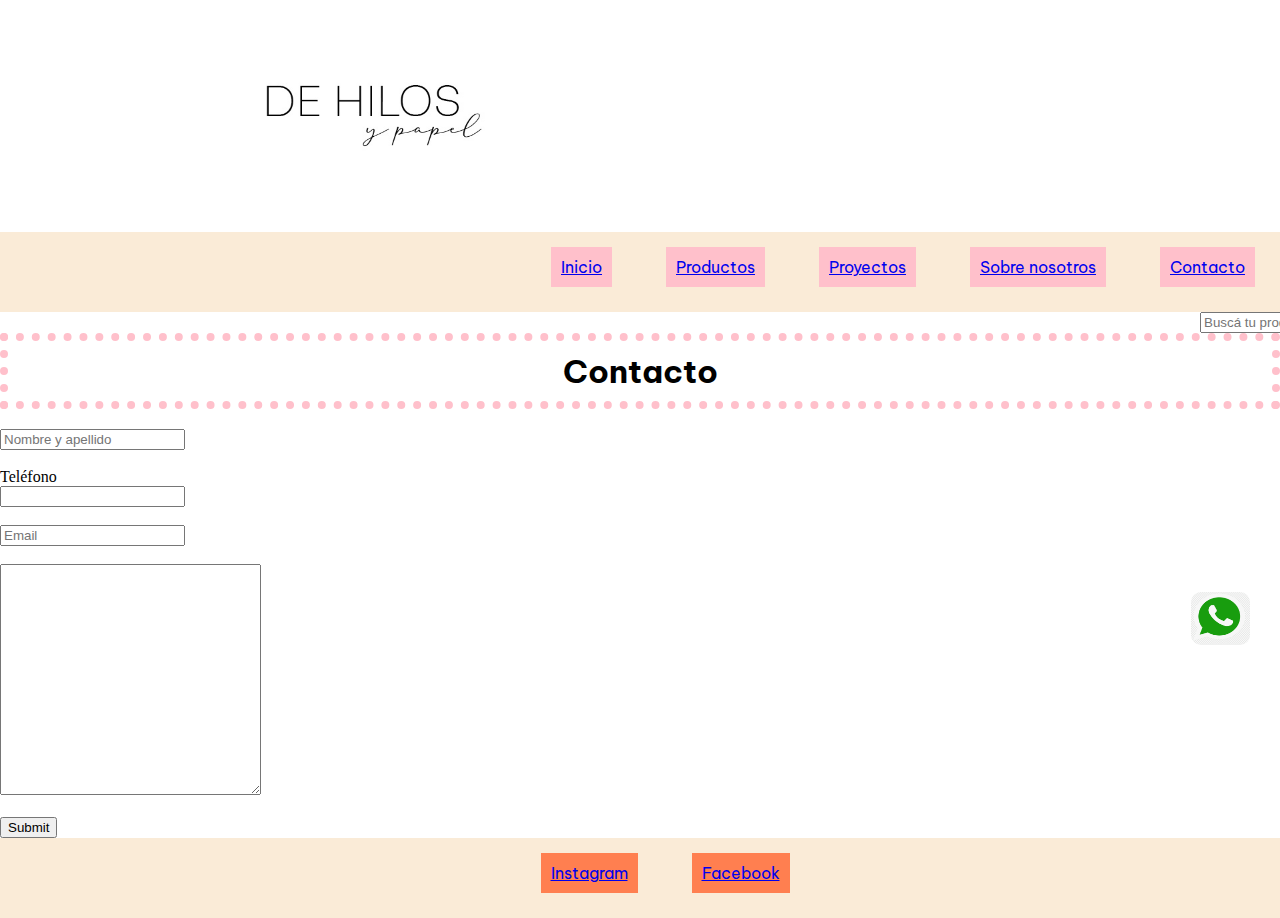
==== pages/contacto.html @ c3a761a9 "Comienzo de la segunda entrega parcial" ====
<!DOCTYPE html>
<html lang="en">

<head>
    <meta charset="UTF-8">
    <meta http-equiv="X-UA-Compatible" content="IE=edge">
    <meta name="viewport" content="width=device-width, initial-scale=1.0">
    <link rel="stylesheet" href="../css/style.css">
    <title>De Hilos y Papel</title>
</head>
<!-- no hay nada -->

<body>
    <!-- Encabezado -->
    <header>
        <!-- logo -->
        <a href="../index.html">
            <img src="../img/logo_de_hilos_y_papel.jpg" alt="Logo DeHilosyPapel" class="logo">
        </a>
        <!-- Barra de navegación -->
        <nav>
            <!-- lista no ordenada -->
            <ul class="barranavegacion">
                <li class="paginas"><a href="../index.html">Inicio</a></li>
                <!-- (li>a)*4 -->
                <li class="paginas"><a href="./productos.html">Productos</a></li>
                <li class="paginas"><a href="./proyectos.html">Proyectos</a></li>
                <li class="paginas"><a href="./sobre_nosotros.html">Sobre nosotros</a></li>
                <li class="paginas"><a href="./contacto.html">Contacto</a></li>
            </ul>
        </nav>
        <!-- Barra buscadora -->
        <form action="#" class="busqueda">
            <input type="search" placeholder="Buscá tu producto" name="Búsqueda">
        </form>
    </header>
    <main>
        <h1 class="contacto">Contacto</h1>
        <form action="#">
            <input type="text" placeholder="Nombre y apellido" name="Nombre y apellido">
            <br><br>
            <label for="tel">Teléfono</label>
            <br>
            <input type="tel" for="tel">
            <br><br>
            <input type="email" placeholder="Email">
            <br><br>
            <textarea name="Comentarios" cols="30" rows="15"></textarea>
            <br><br>
            <input type="submit">
        </form>
        <div>
            <p>
                <img src="../img/whapp.png" alt="logo whatsapp" class="whatsapp-index">
            </p>
        </div>

    </main>
    <!-- pie de página -->
    <footer>
        <ul class="footer">
            <li class="redes"><a href="https://www.instagram.com/dehilosypapel/?hl=es" target="_blank">Instagram</a></li>
            <li class="redes"><a href="https://www.facebook.com/dehilosypapel-109100317584886" target="_blank">Facebook</a></li>
        </ul>
    </footer>
</body>

</html>
---- css/style.css ----
@import url('https://fonts.googleapis.com/css2?family=Be+Vietnam+Pro:ital,wght@0,100;0,300;0,500;1,100&display=swap');

/* font-family: 'Be Vietnam Pro', sans-serif; */

h1{
    font-family: 'Be Vietnam Pro', sans-serif;
}

*{
    margin: 0px;
}

.inicio{
    border: pink 8px dotted;
    padding: 10px;
    text-align: center;
    margin-bottom: 600px;
}

.contacto{
    border: pink 8px dotted;
    padding: 10px;
    text-align: center;
    margin-bottom: 20px;
}

.productos{
    border: pink 8px dotted;
    padding: 10px;
    text-align: center;
    margin-bottom: 600px;
}

.proyectos{
    border: pink 8px dotted;
    padding: 10px;
    text-align: center;
    margin-bottom: 600px;
}

.nosotros{
    border: pink 8px dotted;
    padding: 10px;
    text-align: center;
    margin-bottom: 600px;
}

.barranavegacion{
    list-style: none;
    background-color: antiquewhite;
    height: 30px;
    padding: 25px;
    text-align:right;
}

.paginas{
    background-color: pink;
    width: 150px;
    height: 70px;
    text-align: center;
    display: inline;
    padding: 10px;
    margin-top: 10px;
    margin-left: 50px;
    font-family: 'Be Vietnam Pro', sans-serif;
}

.busqueda{
    margin-left: 1200px;
}

.logo{
    height: 228px;
    width: 250px;
    margin-left: 250px;
}

.banner{
    height: 228px;
    width: 528px;
    margin-left: 500px;
}

.footer{
    background-color: antiquewhite;
    height: 30px;
    padding: 25px;
    text-align: center;
}

.redes{
    list-style: none;
    background-color: coral;
    width: 150px;
    height: 70px;
    text-align: center;
    display: inline;
    padding: 10px;
    margin-top: 10px;
    margin-left: 50px;
    font-family: 'Be Vietnam Pro', sans-serif;
}


.whatsapp-index{
    display: inline-block;
    width: 59px;
    height: 53px;
    border-radius: 10px;
    position: fixed;
    top: 592px;
    right: 30px;
}
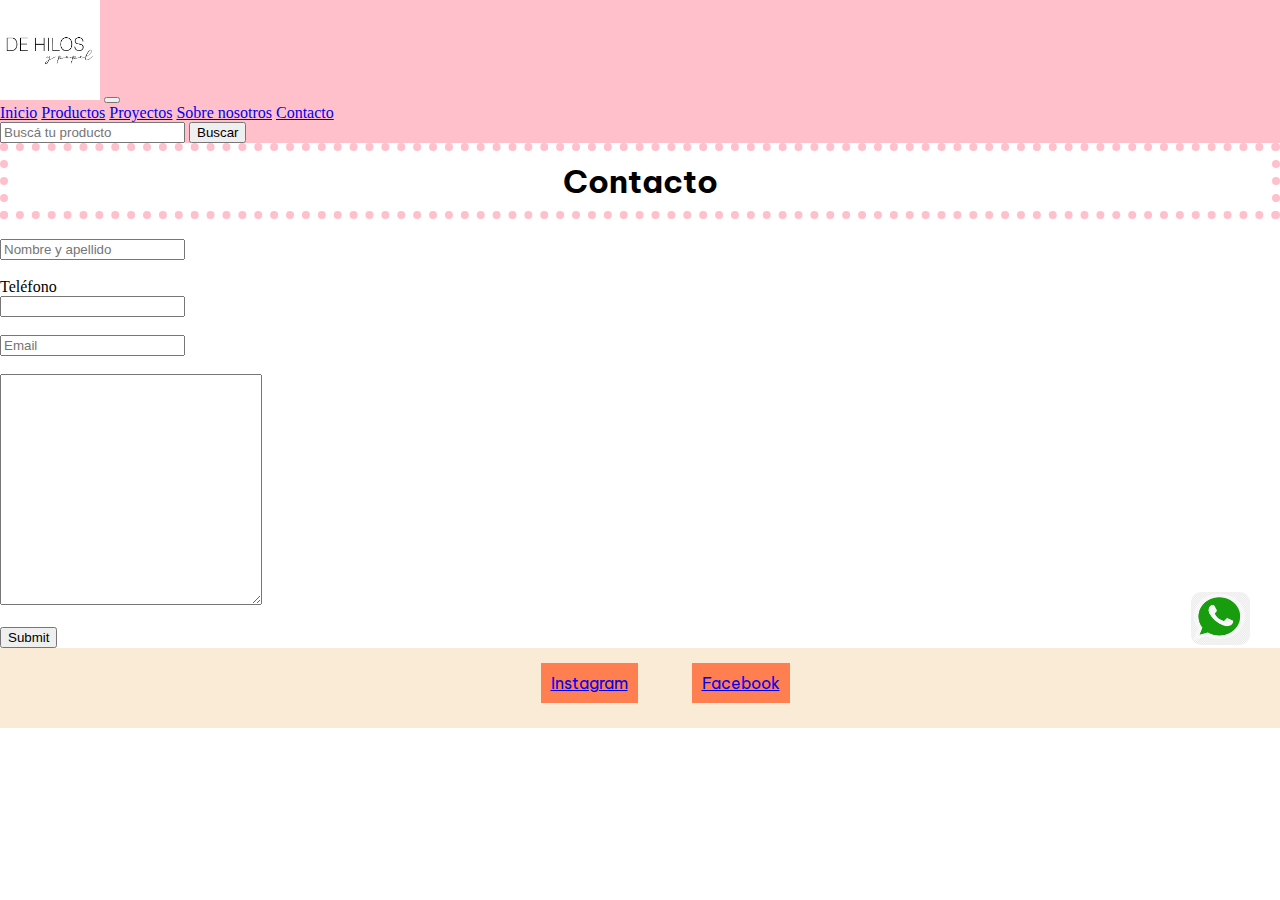
==== commit 9d2b5447: "Cambios en pÃagina de contacto" ====
--- a/pages/contacto.html
+++ b/pages/contacto.html
@@ -5,6 +5,10 @@
     <meta charset="UTF-8">
     <meta http-equiv="X-UA-Compatible" content="IE=edge">
     <meta name="viewport" content="width=device-width, initial-scale=1.0">
+    <!-- Style bootstrap - siempre va primero -->
+    <link href="https://cdn.jsdelivr.net/npm/bootstrap@5.2.0/dist/css/bootstrap.min.css" rel="stylesheet"
+        integrity="sha384-gH2yIJqKdNHPEq0n4Mqa/HGKIhSkIHeL5AyhkYV8i59U5AR6csBvApHHNl/vI1Bx" crossorigin="anonymous">
+    <!-- Style propio - siempre va segundo -->
     <link rel="stylesheet" href="../css/style.css">
     <title>De Hilos y Papel</title>
 </head>
@@ -13,26 +17,34 @@
 <body>
     <!-- Encabezado -->
     <header>
-        <!-- logo -->
-        <a href="../index.html">
-            <img src="../img/logo_de_hilos_y_papel.jpg" alt="Logo DeHilosyPapel" class="logo">
-        </a>
-        <!-- Barra de navegación -->
-        <nav>
-            <!-- lista no ordenada -->
-            <ul class="barranavegacion">
-                <li class="paginas"><a href="../index.html">Inicio</a></li>
-                <!-- (li>a)*4 -->
-                <li class="paginas"><a href="./productos.html">Productos</a></li>
-                <li class="paginas"><a href="./proyectos.html">Proyectos</a></li>
-                <li class="paginas"><a href="./sobre_nosotros.html">Sobre nosotros</a></li>
-                <li class="paginas"><a href="./contacto.html">Contacto</a></li>
-            </ul>
-        </nav>
-        <!-- Barra buscadora -->
-        <form action="#" class="busqueda">
-            <input type="search" placeholder="Buscá tu producto" name="Búsqueda">
-        </form>
+        <nav class="navbar navbar-expand-lg color-nav">
+            <div class="container-fluid">
+                <img src="../img/logo_de_hilos_y_papel.jpg" alt="Logo DeHilosyPapel" class="logo">
+                <button class="navbar-toggler" type="button" data-bs-toggle="collapse"
+                    data-bs-target="#navbarNavAltMarkup" aria-controls="navbarNavAltMarkup" aria-expanded="false"
+                    aria-label="Toggle navigation">
+                    <span class="navbar-toggler-icon"></span>
+                </button>
+                <div class="collapse navbar-collapse" id="navbarNavAltMarkup">
+                    <div class="navbar-nav">
+                        <a class="nav-link" href="../index.html">Inicio</a>
+                        <a class="nav-link" href="./productos.html">Productos</a>
+                        <a class="nav-link" href="./proyectos.html">Proyectos</a>
+                        <a class="nav-link" href="./sobre_nosotros.html">Sobre nosotros</a>
+                        <a class="nav-link active" aria-current="page" href="./contacto.html">Contacto</a>
+                    </div>
+                </div>
+                <!-- Barra buscadora -->
+                <nav class="navbar busqueda">
+                    <div class="container-fluid busqueda">
+                      <form class="d-flex" role="search">
+                        <input class="form-control me-2" type="search" placeholder="Buscá tu producto" aria-label="Buscar">
+                        <button class="btn btn-outline-success" type="submit">Buscar</button>
+                      </form>
+                    </div>
+                  </nav>
+            </div>
+        </nav>      
     </header>
     <main>
         <h1 class="contacto">Contacto</h1>
@@ -63,6 +75,10 @@
             <li class="redes"><a href="https://www.facebook.com/dehilosypapel-109100317584886" target="_blank">Facebook</a></li>
         </ul>
     </footer>
+    <script src="https://cdn.jsdelivr.net/npm/bootstrap@5.2.0/dist/js/bootstrap.bundle.min.js"
+    integrity="sha384-A3rJD856KowSb7dwlZdYEkO39Gagi7vIsF0jrRAoQmDKKtQBHUuLZ9AsSv4jD4Xa"
+    crossorigin="anonymous"></script>
+
 </body>
 
 </html>--- a/css/style.css
+++ b/css/style.css
@@ -45,14 +45,6 @@
     margin-bottom: 600px;
 }
 
-.barranavegacion{
-    list-style: none;
-    background-color: antiquewhite;
-    height: 30px;
-    padding: 25px;
-    text-align:right;
-}
-
 .paginas{
     background-color: pink;
     width: 150px;
@@ -65,14 +57,9 @@
     font-family: 'Be Vietnam Pro', sans-serif;
 }
 
-.busqueda{
-    margin-left: 1200px;
-}
-
 .logo{
-    height: 228px;
-    width: 250px;
-    margin-left: 250px;
+    height: 100px;
+    width: 100px;
 }
 
 .banner{
@@ -111,3 +98,54 @@
     top: 592px;
     right: 30px;
 }
+
+.color-nav{
+    background-color: pink;
+}
+
+.btn-primary{
+background-color:pink (209, 34, 127);
+background: pink(209, 34, 127);
+border-color: pink(209, 34, 127);
+}
+
+
+.btn-primary:hover{
+background-color: rgb(154, 22, 93);
+background:  rgb(154, 22, 93);
+border-color:  rgb(154, 22, 93);
+}
+
+.accordion-button:not(.collapsed){
+background-color:rgba(209, 34, 127, 0.393) ;
+color:rgb(154, 22, 93) ;
+}
+
+.accordion-button:focus{
+box-shadow: none;
+}
+
+
+.btn-outline-success {
+    --bs-btn-color: rgb(154, 22, 93);
+    --bs-btn-border-color: rgb(154, 22, 93);
+    --bs-btn-hover-color: #fff;
+    --bs-btn-hover-bg: rgb(154, 22, 93);
+    --bs-btn-hover-border-color: rgb(154, 22, 93);
+    --bs-btn-focus-shadow-rgb: 25,135,84;
+    --bs-btn-active-color: #fff;
+    --bs-btn-active-bg: rgb(154, 22, 93);
+    --bs-btn-active-border-color: rgb(154, 22, 93);
+    --bs-btn-active-shadow: inset 0 3px 5px rgba(0, 0, 0, 0.125);
+    --bs-btn-disabled-color: rgb(154, 22, 93);
+    --bs-btn-disabled-bg: transparent;
+    --bs-btn-disabled-border-color: rgb(154, 22, 93);
+    --bs-gradient: none;
+}
+
+
+@media (max-width: 991px){
+   .busqueda{
+    display: none;
+   }
+    }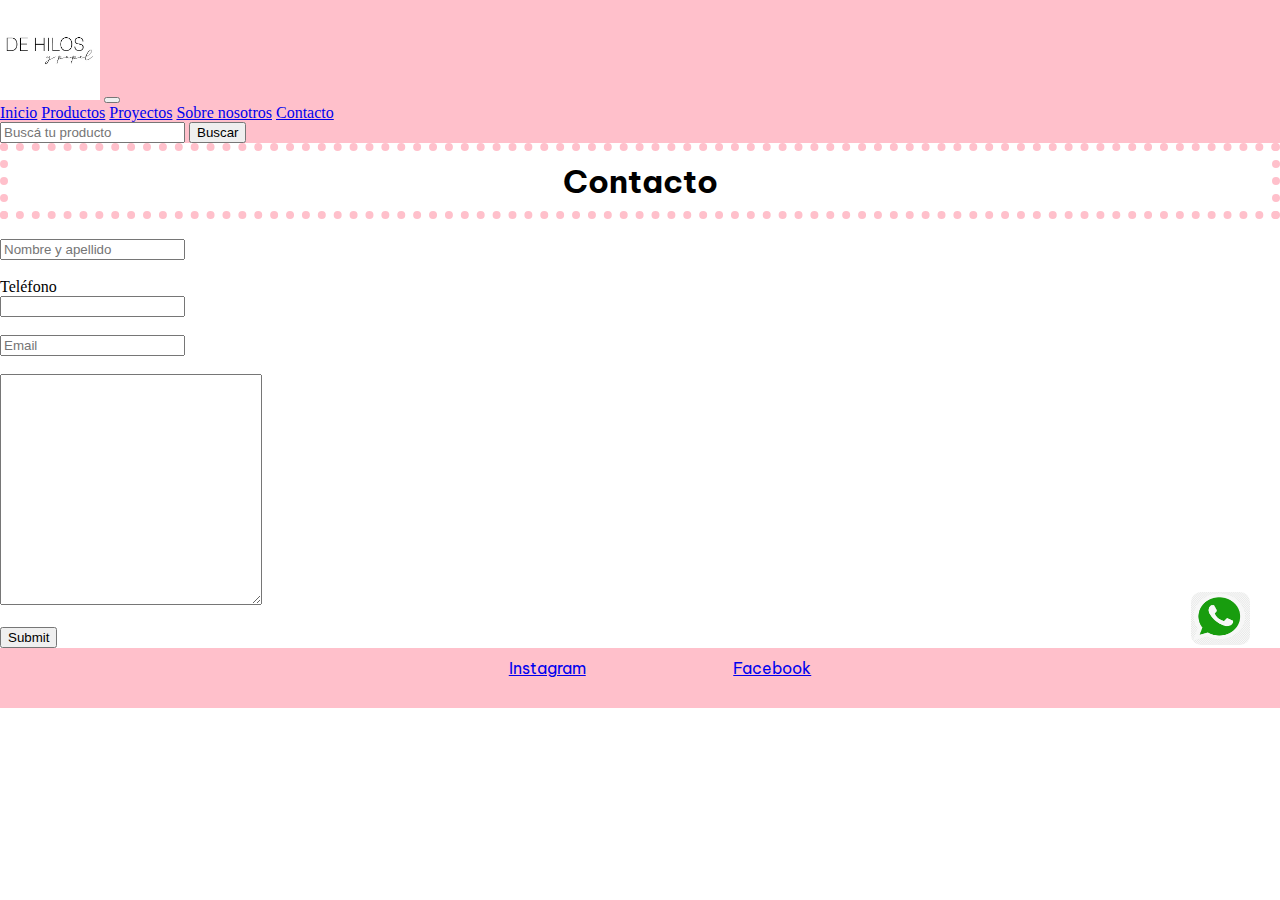
==== commit 30f1032d: "Cambios en el footer" ====
--- a/pages/contacto.html
+++ b/pages/contacto.html
@@ -69,8 +69,8 @@
 
     </main>
     <!-- pie de página -->
-    <footer>
-        <ul class="footer">
+    <footer class="footer">
+        <ul>
             <li class="redes"><a href="https://www.instagram.com/dehilosypapel/?hl=es" target="_blank">Instagram</a></li>
             <li class="redes"><a href="https://www.facebook.com/dehilosypapel-109100317584886" target="_blank">Facebook</a></li>
         </ul>
--- a/css/style.css
+++ b/css/style.css
@@ -69,25 +69,20 @@
 }
 
 .footer{
-    background-color: antiquewhite;
-    height: 30px;
-    padding: 25px;
-    text-align: center;
+    background-color: pink;
+    height: 50px;
+    padding-top: 10px;
 }
 
-.redes{
+.footer ul{
+    display: flex;
     list-style: none;
-    background-color: coral;
-    width: 150px;
-    height: 70px;
-    text-align: center;
-    display: inline;
-    padding: 10px;
-    margin-top: 10px;
-    margin-left: 50px;
+    width: 450px;
+    margin: 0 auto;
+    justify-content: space-around;
     font-family: 'Be Vietnam Pro', sans-serif;
+
 }
-
 
 .whatsapp-index{
     display: inline-block;
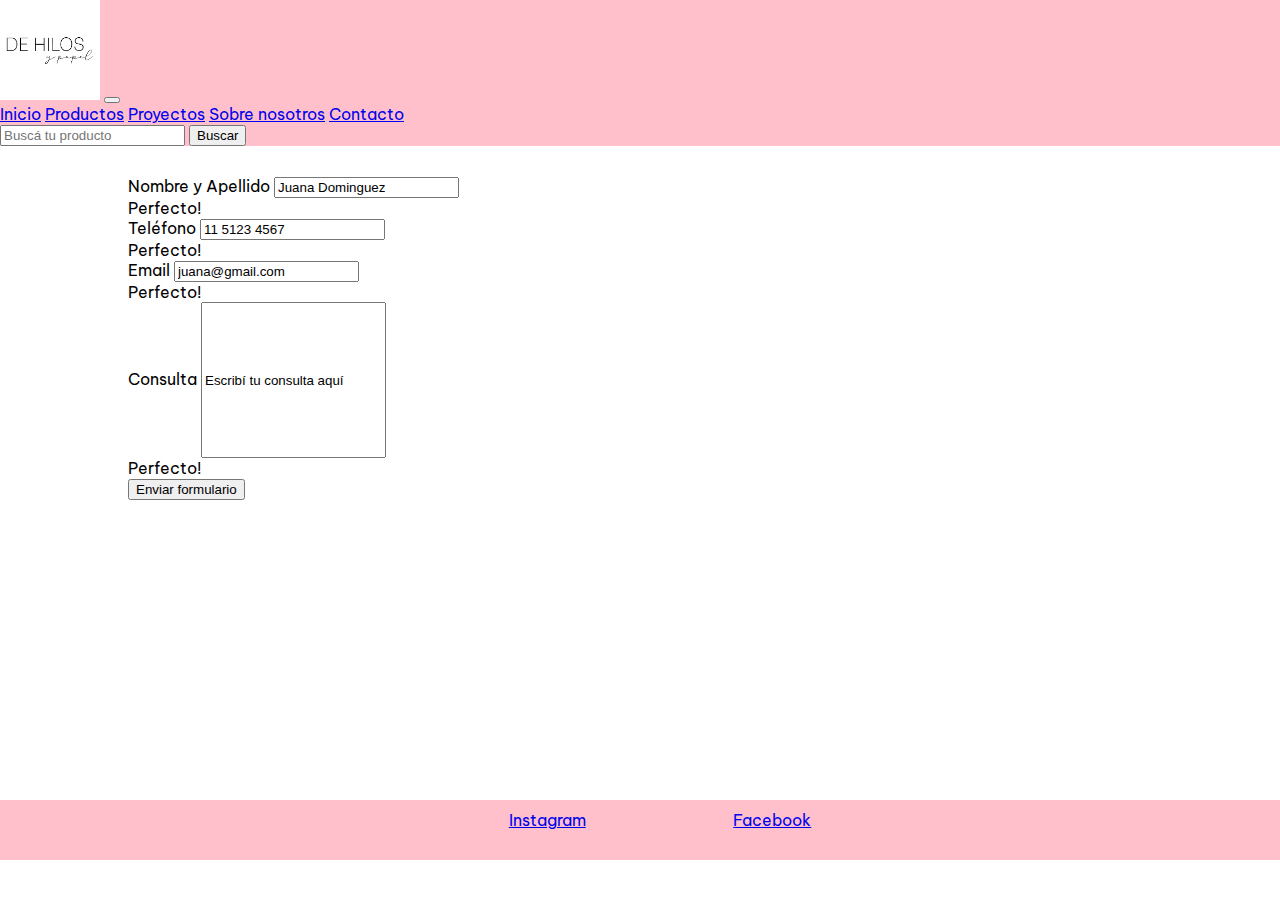
==== commit 70d64cb2: "Cambios en pagina contacto" ====
--- a/pages/contacto.html
+++ b/pages/contacto.html
@@ -37,47 +37,63 @@
                 <!-- Barra buscadora -->
                 <nav class="navbar busqueda">
                     <div class="container-fluid busqueda">
-                      <form class="d-flex" role="search">
-                        <input class="form-control me-2" type="search" placeholder="Buscá tu producto" aria-label="Buscar">
-                        <button class="btn btn-outline-success" type="submit">Buscar</button>
-                      </form>
+                        <form class="d-flex" role="search">
+                            <input class="form-control me-2" type="search" placeholder="Buscá tu producto"
+                                aria-label="Buscar">
+                            <button class="btn btn-outline-success" type="submit">Buscar</button>
+                        </form>
                     </div>
-                  </nav>
+                </nav>
             </div>
-        </nav>      
+        </nav>
     </header>
     <main>
-        <h1 class="contacto">Contacto</h1>
-        <form action="#">
-            <input type="text" placeholder="Nombre y apellido" name="Nombre y apellido">
-            <br><br>
-            <label for="tel">Teléfono</label>
-            <br>
-            <input type="tel" for="tel">
-            <br><br>
-            <input type="email" placeholder="Email">
-            <br><br>
-            <textarea name="Comentarios" cols="30" rows="15"></textarea>
-            <br><br>
-            <input type="submit">
+        <form class="row g-3 needs-validation formulario" novalidate>
+            <div class="col-md-4">
+                <label for="validationCustom01" class="form-label">Nombre y Apellido</label>
+                <input type="text" class="form-control" id="validationCustom01" value="Juana Dominguez" required>
+                <div class="valid-feedback">
+                    Perfecto!
+                </div>
+            </div>
+            <div class="col-md-4">
+                <label for="validationCustom02" class="form-label">Teléfono</label>
+                <input type="tel" class="form-control" id="validationCustom02" value="11 5123 4567" required>
+                <div class="valid-feedback">
+                    Perfecto!
+                </div>
+            </div>
+            <div class="col-md-4">
+                <label for="validationCustom03" class="form-label">Email</label>
+                <input type="email" class="form-control" id="validationCustom03" value="juana@gmail.com" required>
+                <div class="valid-feedback">
+                    Perfecto!
+                </div>
+            </div>  
+            <div class="col-md-4  consulta">
+                <label for="validationCustom03" class="form-label">Consulta</label>
+                <input type="text" class="form-control input-consulta" id="validationCustom03" value="Escribí tu consulta aquí" required>
+                <div class="valid-feedback">
+                    Perfecto!
+                </div>
+            </div>
+            <div class="col-12">
+                <button class="btn btn-primary" type="submit">Enviar formulario</button>
+            </div>
         </form>
-        <div>
-            <p>
-                <img src="../img/whapp.png" alt="logo whatsapp" class="whatsapp-index">
-            </p>
-        </div>
-
     </main>
     <!-- pie de página -->
     <footer class="footer">
         <ul>
-            <li class="redes"><a href="https://www.instagram.com/dehilosypapel/?hl=es" target="_blank">Instagram</a></li>
-            <li class="redes"><a href="https://www.facebook.com/dehilosypapel-109100317584886" target="_blank">Facebook</a></li>
+            <li class="redes"><a href="https://www.instagram.com/dehilosypapel/?hl=es" target="_blank">Instagram</a>
+            </li>
+            <li class="redes"><a href="https://www.facebook.com/dehilosypapel-109100317584886"
+                    target="_blank">Facebook</a></li>
         </ul>
     </footer>
     <script src="https://cdn.jsdelivr.net/npm/bootstrap@5.2.0/dist/js/bootstrap.bundle.min.js"
-    integrity="sha384-A3rJD856KowSb7dwlZdYEkO39Gagi7vIsF0jrRAoQmDKKtQBHUuLZ9AsSv4jD4Xa"
-    crossorigin="anonymous"></script>
+        integrity="sha384-A3rJD856KowSb7dwlZdYEkO39Gagi7vIsF0jrRAoQmDKKtQBHUuLZ9AsSv4jD4Xa"
+        crossorigin="anonymous"></script>
 
 </body>
 
--- a/css/style.css
+++ b/css/style.css
@@ -104,12 +104,41 @@
 border-color: pink(209, 34, 127);
 }
 
+body{
+    font-family:'Be Vietnam Pro', sans-serif;
+}
+
+.form-control{
+    font-weight:lighter;
+}
+
 
 .btn-primary:hover{
 background-color: rgb(154, 22, 93);
 background:  rgb(154, 22, 93);
 border-color:  rgb(154, 22, 93);
 }
+
+.formulario{
+    margin-top: 30px;
+    margin-bottom: 300px;
+    width: 80%;
+    margin-right: 10%;
+    margin-left: 10%;
+}
+
+.row{
+    justify-content: space-around
+}
+
+.consulta{
+    width: 100%;
+}
+
+.input-consulta{
+    height: 150px;
+}
+
 
 .accordion-button:not(.collapsed){
 background-color:rgba(209, 34, 127, 0.393) ;
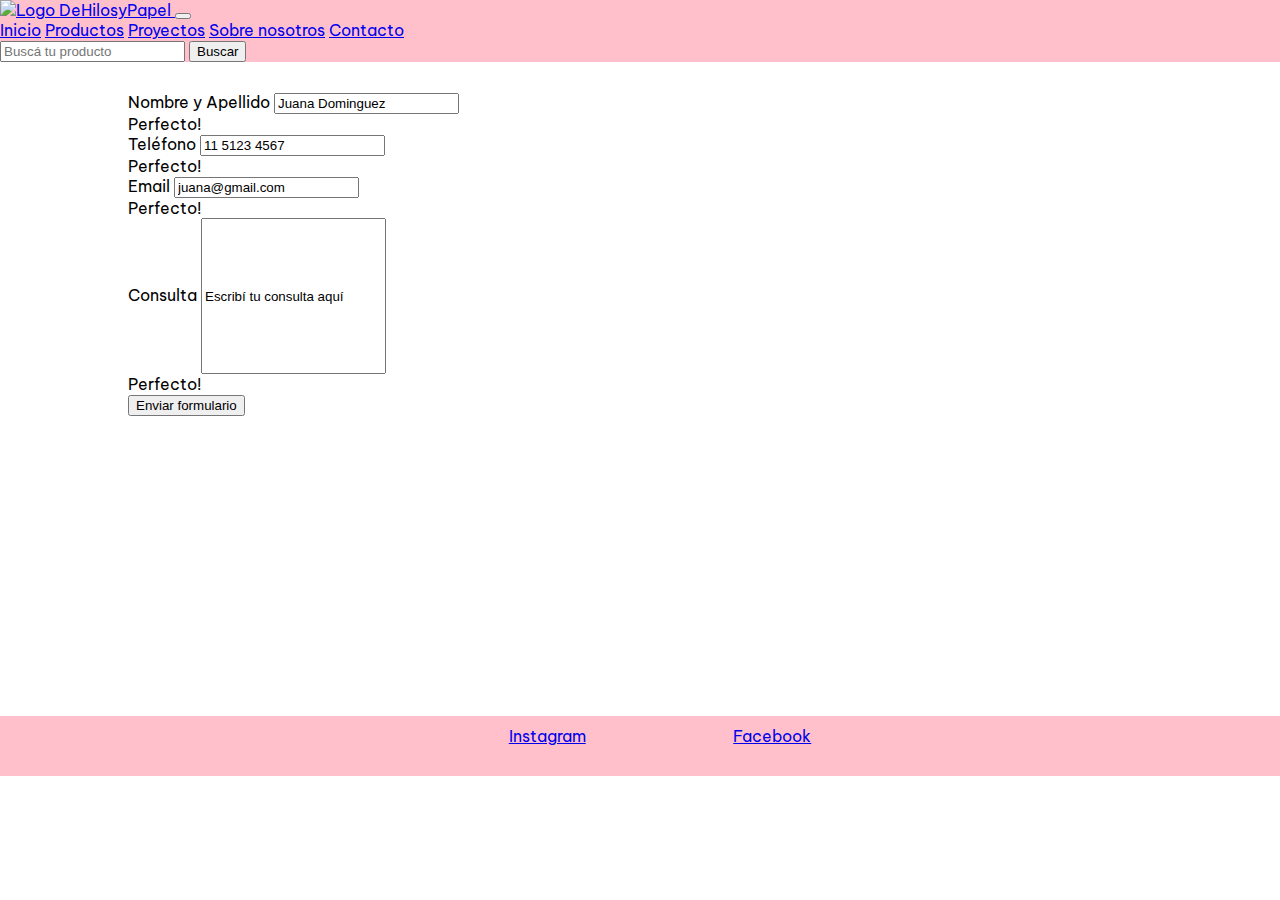
==== commit b7cf89e6: "Cambios en link logo" ====
--- a/pages/contacto.html
+++ b/pages/contacto.html
@@ -18,32 +18,32 @@
     <!-- Encabezado -->
     <header>
         <nav class="navbar navbar-expand-lg color-nav">
-            <div class="container-fluid">
-                <img src="../img/logo_de_hilos_y_papel.jpg" alt="Logo DeHilosyPapel" class="logo">
-                <button class="navbar-toggler" type="button" data-bs-toggle="collapse"
-                    data-bs-target="#navbarNavAltMarkup" aria-controls="navbarNavAltMarkup" aria-expanded="false"
-                    aria-label="Toggle navigation">
-                    <span class="navbar-toggler-icon"></span>
-                </button>
-                <div class="collapse navbar-collapse" id="navbarNavAltMarkup">
-                    <div class="navbar-nav">
-                        <a class="nav-link" href="../index.html">Inicio</a>
-                        <a class="nav-link" href="./productos.html">Productos</a>
-                        <a class="nav-link" href="./proyectos.html">Proyectos</a>
-                        <a class="nav-link" href="./sobre_nosotros.html">Sobre nosotros</a>
-                        <a class="nav-link active" aria-current="page" href="./contacto.html">Contacto</a>
-                    </div>
+            <a href="./index.html">
+                <img src="./img/logo_de_hilos_y_papel.jpg" alt="Logo DeHilosyPapel" class="logo">
+            </a>
+            <button class="navbar-toggler" type="button" data-bs-toggle="collapse" data-bs-target="#navbarNavAltMarkup"
+                aria-controls="navbarNavAltMarkup" aria-expanded="false" aria-label="Toggle navigation">
+                <span class="navbar-toggler-icon"></span>
+            </button>
+            <div class="collapse navbar-collapse" id="navbarNavAltMarkup">
+                <div class="navbar-nav">
+                    <a class="nav-link" href="../index.html">Inicio</a>
+                    <a class="nav-link" href="./productos.html">Productos</a>
+                    <a class="nav-link" href="./proyectos.html">Proyectos</a>
+                    <a class="nav-link" href="./sobre_nosotros.html">Sobre nosotros</a>
+                    <a class="nav-link active" aria-current="page" href="./contacto.html">Contacto</a>
                 </div>
-                <!-- Barra buscadora -->
-                <nav class="navbar busqueda">
-                    <div class="container-fluid busqueda">
-                        <form class="d-flex" role="search">
-                            <input class="form-control me-2" type="search" placeholder="Buscá tu producto"
-                                aria-label="Buscar">
-                            <button class="btn btn-outline-success" type="submit">Buscar</button>
-                        </form>
-                    </div>
-                </nav>
+            </div>
+            <!-- Barra buscadora -->
+            <nav class="navbar busqueda">
+                <div class="container-fluid busqueda">
+                    <form class="d-flex" role="search">
+                        <input class="form-control me-2" type="search" placeholder="Buscá tu producto"
+                            aria-label="Buscar">
+                        <button class="btn btn-outline-success" type="submit">Buscar</button>
+                    </form>
+                </div>
+            </nav>
             </div>
         </nav>
     </header>
@@ -69,10 +69,11 @@
                 <div class="valid-feedback">
                     Perfecto!
                 </div>
-            </div>  
+            </div>
             <div class="col-md-4  consulta">
                 <label for="validationCustom03" class="form-label">Consulta</label>
-                <input type="text" class="form-control input-consulta" id="validationCustom03" value="Escribí tu consulta aquí" required>
+                <input type="text" class="form-control input-consulta" id="validationCustom03"
+                    value="Escribí tu consulta aquí" required>
                 <div class="valid-feedback">
                     Perfecto!
                 </div>
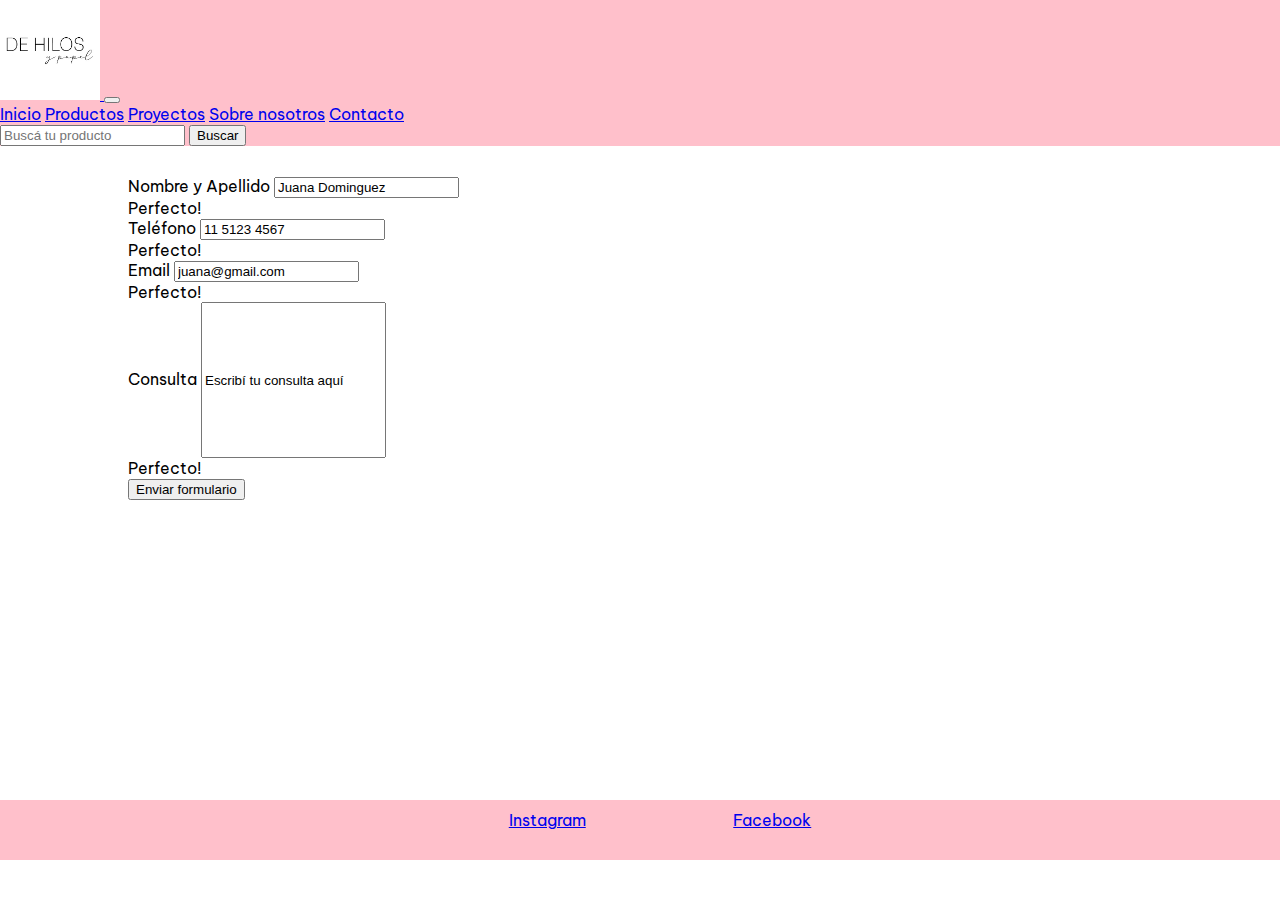
==== commit e3d99928: "Cards en inicio" ====
--- a/pages/contacto.html
+++ b/pages/contacto.html
@@ -19,7 +19,7 @@
     <header>
         <nav class="navbar navbar-expand-lg color-nav">
             <a href="./index.html">
-                <img src="./img/logo_de_hilos_y_papel.jpg" alt="Logo DeHilosyPapel" class="logo">
+                <img src="../img/logo_de_hilos_y_papel.jpg" alt="Logo DeHilosyPapel" class="logo">
             </a>
             <button class="navbar-toggler" type="button" data-bs-toggle="collapse" data-bs-target="#navbarNavAltMarkup"
                 aria-controls="navbarNavAltMarkup" aria-expanded="false" aria-label="Toggle navigation">
--- a/css/style.css
+++ b/css/style.css
@@ -2,50 +2,43 @@
 
 /* font-family: 'Be Vietnam Pro', sans-serif; */
 
-h1{
+h1 {
     font-family: 'Be Vietnam Pro', sans-serif;
 }
 
-*{
+* {
     margin: 0px;
 }
 
-.inicio{
+.contacto {
+    border: pink 8px dotted;
+    padding: 10px;
+    text-align: center;
+    margin-bottom: 20px;
+}
+
+.productos {
     border: pink 8px dotted;
     padding: 10px;
     text-align: center;
     margin-bottom: 600px;
 }
 
-.contacto{
-    border: pink 8px dotted;
-    padding: 10px;
-    text-align: center;
-    margin-bottom: 20px;
-}
-
-.productos{
+.proyectos {
     border: pink 8px dotted;
     padding: 10px;
     text-align: center;
     margin-bottom: 600px;
 }
 
-.proyectos{
+.nosotros {
     border: pink 8px dotted;
     padding: 10px;
     text-align: center;
     margin-bottom: 600px;
 }
 
-.nosotros{
-    border: pink 8px dotted;
-    padding: 10px;
-    text-align: center;
-    margin-bottom: 600px;
-}
-
-.paginas{
+.paginas {
     background-color: pink;
     width: 150px;
     height: 70px;
@@ -57,34 +50,33 @@
     font-family: 'Be Vietnam Pro', sans-serif;
 }
 
-.logo{
+.logo {
     height: 100px;
     width: 100px;
 }
 
-.banner{
+.banner {
     height: 228px;
     width: 528px;
     margin-left: 500px;
 }
 
-.footer{
+.footer {
     background-color: pink;
     height: 50px;
     padding-top: 10px;
 }
 
-.footer ul{
+.footer ul {
     display: flex;
     list-style: none;
     width: 450px;
     margin: 0 auto;
     justify-content: space-around;
     font-family: 'Be Vietnam Pro', sans-serif;
-
 }
 
-.whatsapp-index{
+.whatsapp-index {
     display: inline-block;
     width: 59px;
     height: 53px;
@@ -94,32 +86,65 @@
     right: 30px;
 }
 
-.color-nav{
+.color-nav {
     background-color: pink;
 }
 
-.btn-primary{
-background-color:pink (209, 34, 127);
-background: pink(209, 34, 127);
-border-color: pink(209, 34, 127);
+.btn-primary {
+    background-color: pink (209, 34, 127);
+    background: pink(209, 34, 127);
+    border-color: pink(209, 34, 127);
 }
 
-body{
-    font-family:'Be Vietnam Pro', sans-serif;
+body {
+    font-family: 'Be Vietnam Pro', sans-serif;
 }
 
-.form-control{
-    font-weight:lighter;
+.form-control {
+    font-weight: 300;
 }
 
-
-.btn-primary:hover{
-background-color: rgb(154, 22, 93);
-background:  rgb(154, 22, 93);
-border-color:  rgb(154, 22, 93);
+.row{
+    justify-content: space-around;
+    margin-bottom: 60px;
+    margin-top: 40px;
 }
 
-.formulario{
+.card {
+    margin-left: 10px;
+    width: 15rem;
+    font-size: small;
+    --bs-card-border-color: none;
+}
+
+.card-img-top{
+    border-top-left-radius: unset;
+    border-top-right-radius: unset;
+}
+
+.mas-info {
+    background-color: pink;
+}
+
+.mas-info:hover {
+    background-color: pink;
+    background-color: rgb(154, 22, 93);
+    background: rgb(154, 22, 93);
+    border-color: rgb(154, 22, 93);
+    color: white;
+}
+
+.card-text {
+    font-weight: 300;
+}
+
+.btn-primary:hover {
+    background-color: rgb(154, 22, 93);
+    background: rgb(154, 22, 93);
+    border-color: rgb(154, 22, 93);
+}
+
+.formulario {
     margin-top: 30px;
     margin-bottom: 300px;
     width: 80%;
@@ -127,26 +152,23 @@
     margin-left: 10%;
 }
 
-.row{
-    justify-content: space-around
-}
 
-.consulta{
+.consulta {
     width: 100%;
 }
 
-.input-consulta{
+.input-consulta {
     height: 150px;
 }
 
 
-.accordion-button:not(.collapsed){
-background-color:rgba(209, 34, 127, 0.393) ;
-color:rgb(154, 22, 93) ;
+.accordion-button:not(.collapsed) {
+    background-color: rgba(209, 34, 127, 0.393);
+    color: rgb(154, 22, 93);
 }
 
-.accordion-button:focus{
-box-shadow: none;
+.accordion-button:focus {
+    box-shadow: none;
 }
 
 
@@ -156,7 +178,7 @@
     --bs-btn-hover-color: #fff;
     --bs-btn-hover-bg: rgb(154, 22, 93);
     --bs-btn-hover-border-color: rgb(154, 22, 93);
-    --bs-btn-focus-shadow-rgb: 25,135,84;
+    --bs-btn-focus-shadow-rgb: 25, 135, 84;
     --bs-btn-active-color: #fff;
     --bs-btn-active-bg: rgb(154, 22, 93);
     --bs-btn-active-border-color: rgb(154, 22, 93);
@@ -168,8 +190,8 @@
 }
 
 
-@media (max-width: 991px){
-   .busqueda{
-    display: none;
-   }
-    }+@media (max-width: 991px) {
+    .busqueda {
+        display: none;
+    }
+}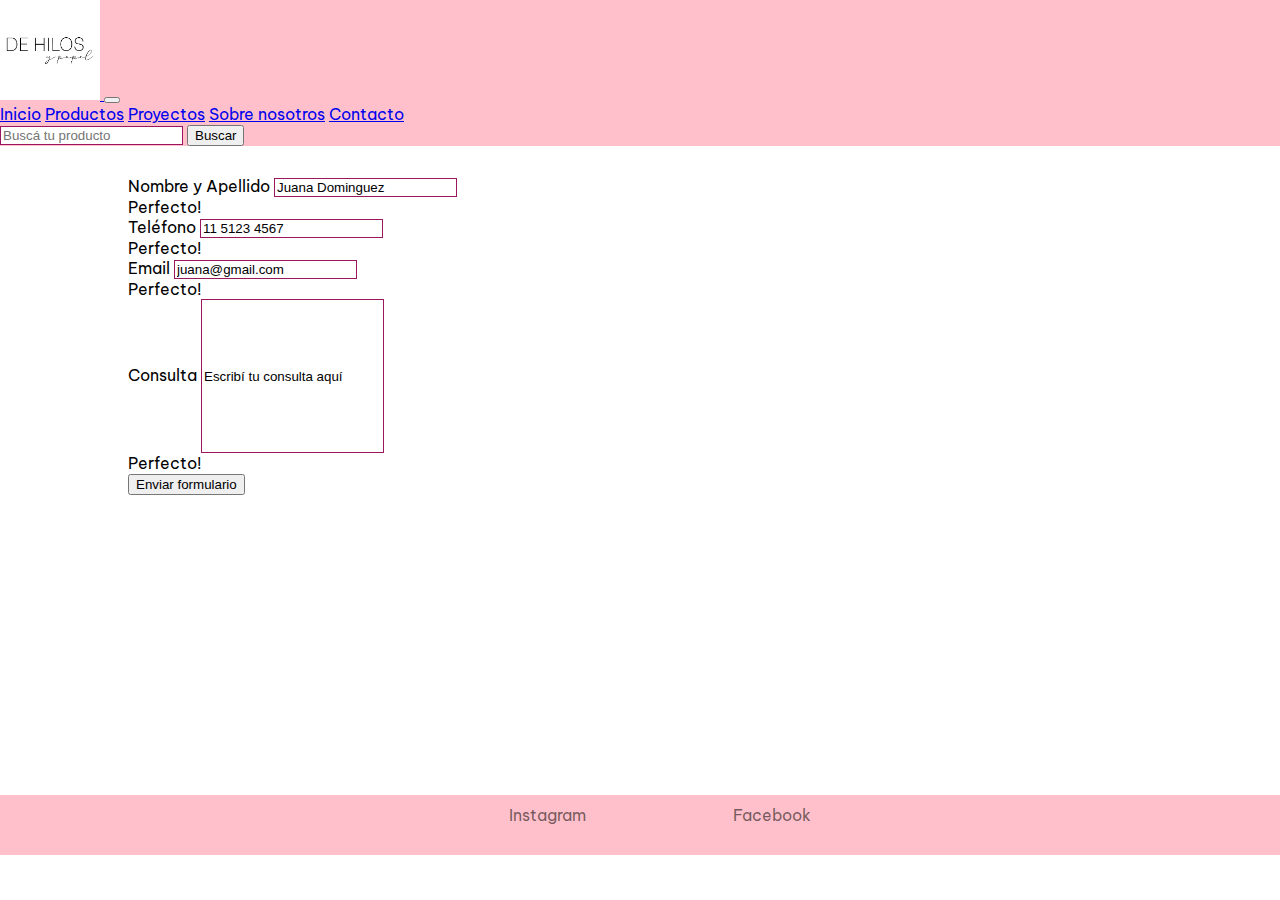
==== commit 590b59cf: "Ultimos cambios" ====
--- a/pages/contacto.html
+++ b/pages/contacto.html
@@ -18,32 +18,34 @@
     <!-- Encabezado -->
     <header>
         <nav class="navbar navbar-expand-lg color-nav">
-            <a href="./index.html">
-                <img src="../img/logo_de_hilos_y_papel.jpg" alt="Logo DeHilosyPapel" class="logo">
-            </a>
-            <button class="navbar-toggler" type="button" data-bs-toggle="collapse" data-bs-target="#navbarNavAltMarkup"
-                aria-controls="navbarNavAltMarkup" aria-expanded="false" aria-label="Toggle navigation">
-                <span class="navbar-toggler-icon"></span>
-            </button>
-            <div class="collapse navbar-collapse" id="navbarNavAltMarkup">
-                <div class="navbar-nav">
-                    <a class="nav-link" href="../index.html">Inicio</a>
-                    <a class="nav-link" href="./productos.html">Productos</a>
-                    <a class="nav-link" href="./proyectos.html">Proyectos</a>
-                    <a class="nav-link" href="./sobre_nosotros.html">Sobre nosotros</a>
-                    <a class="nav-link active" aria-current="page" href="./contacto.html">Contacto</a>
+            <div class="container-fluid">
+                <a href="../index.html">
+                    <img src="../img/logo_de_hilos_y_papel.jpg" alt="Logo DeHilosyPapel" class="logo">
+                </a>
+                <button class="navbar-toggler" type="button" data-bs-toggle="collapse"
+                    data-bs-target="#navbarNavAltMarkup" aria-controls="navbarNavAltMarkup" aria-expanded="false"
+                    aria-label="Toggle navigation">
+                    <span class="navbar-toggler-icon"></span>
+                </button>
+                <div class="collapse navbar-collapse" id="navbarNavAltMarkup">
+                    <div class="navbar-nav">
+                        <a class="nav-link" href="../index.html">Inicio</a>
+                        <a class="nav-link" href="./productos.html">Productos</a>
+                        <a class="nav-link" href="./proyectos.html">Proyectos</a>
+                        <a class="nav-link" href="./sobre_nosotros.html">Sobre nosotros</a>
+                        <a class="nav-link active" aria-current="page" href="./contacto.html">Contacto</a>
+                    </div>
                 </div>
-            </div>
-            <!-- Barra buscadora -->
-            <nav class="navbar busqueda">
-                <div class="container-fluid busqueda">
-                    <form class="d-flex" role="search">
-                        <input class="form-control me-2" type="search" placeholder="Buscá tu producto"
-                            aria-label="Buscar">
-                        <button class="btn btn-outline-success" type="submit">Buscar</button>
-                    </form>
-                </div>
-            </nav>
+                <!-- Barra buscadora -->
+                <nav class="navbar busqueda">
+                    <div class="container-fluid busqueda">
+                        <form class="d-flex" role="search">
+                            <input class="form-control me-2" type="search" placeholder="Buscá tu producto"
+                                aria-label="Buscar">
+                            <button class="btn btn-outline-success" type="submit">Buscar</button>
+                        </form>
+                    </div>
+                </nav>
             </div>
         </nav>
     </header>
--- a/css/style.css
+++ b/css/style.css
@@ -37,6 +37,7 @@
     text-align: center;
     margin-bottom: 600px;
 }
+
 
 .paginas {
     background-color: pink;
@@ -64,7 +65,13 @@
 .footer {
     background-color: pink;
     height: 50px;
-    padding-top: 10px;
+    padding-top: 10px; 
+}
+
+
+.footer a{
+    color: rgba(0, 0, 0, 0.55);
+    text-decoration: none;
 }
 
 .footer ul {
@@ -74,6 +81,10 @@
     margin: 0 auto;
     justify-content: space-around;
     font-family: 'Be Vietnam Pro', sans-serif;
+}
+
+.footer a:hover{
+    color: rgb(154, 22, 93);
 }
 
 .whatsapp-index {
@@ -96,13 +107,38 @@
     border-color: pink(209, 34, 127);
 }
 
+.navbar-nav{
+    --bs-nav-link-hover-color: rgb(154, 22, 93);
+}
+
 body {
     font-family: 'Be Vietnam Pro', sans-serif;
 }
 
 .form-control {
     font-weight: 300;
-}
+    border: 1px solid rgb(154, 22, 93);
+    border-radius: 0;
+}
+
+.btn-primary {
+    --bs-btn-color: rgb(154, 22, 93);
+    --bs-btn-bg: pink;
+    --bs-btn-border-color: rgb(154, 22, 93);
+    --bs-btn-hover-color: #fff;
+    --bs-btn-hover-bg: rgb(154, 22, 93);
+    --bs-btn-hover-border-color: rgb(154, 22, 93);
+    --bs-btn-focus-shadow-rgb: 25, 135, 84;
+    --bs-btn-active-color: #fff;
+    --bs-btn-active-bg: rgb(154, 22, 93);
+    --bs-btn-active-border-color: rgb(154, 22, 93);
+    --bs-btn-active-shadow: inset 0 3px 5px rgba(0, 0, 0, 0.125);
+    --bs-btn-disabled-color: rgb(154, 22, 93);
+    --bs-btn-disabled-bg: transparent;
+    --bs-btn-disabled-border-color: rgb(154, 22, 93);
+    --bs-gradient: none;
+}
+
 
 .row{
     justify-content: space-around;
@@ -122,6 +158,10 @@
     border-top-right-radius: unset;
 }
 
+.card-text {
+    font-weight: 300;
+}
+
 .mas-info {
     background-color: pink;
 }
@@ -132,10 +172,6 @@
     background: rgb(154, 22, 93);
     border-color: rgb(154, 22, 93);
     color: white;
-}
-
-.card-text {
-    font-weight: 300;
 }
 
 .btn-primary:hover {
@@ -151,7 +187,6 @@
     margin-right: 10%;
     margin-left: 10%;
 }
-
 
 .consulta {
     width: 100%;
